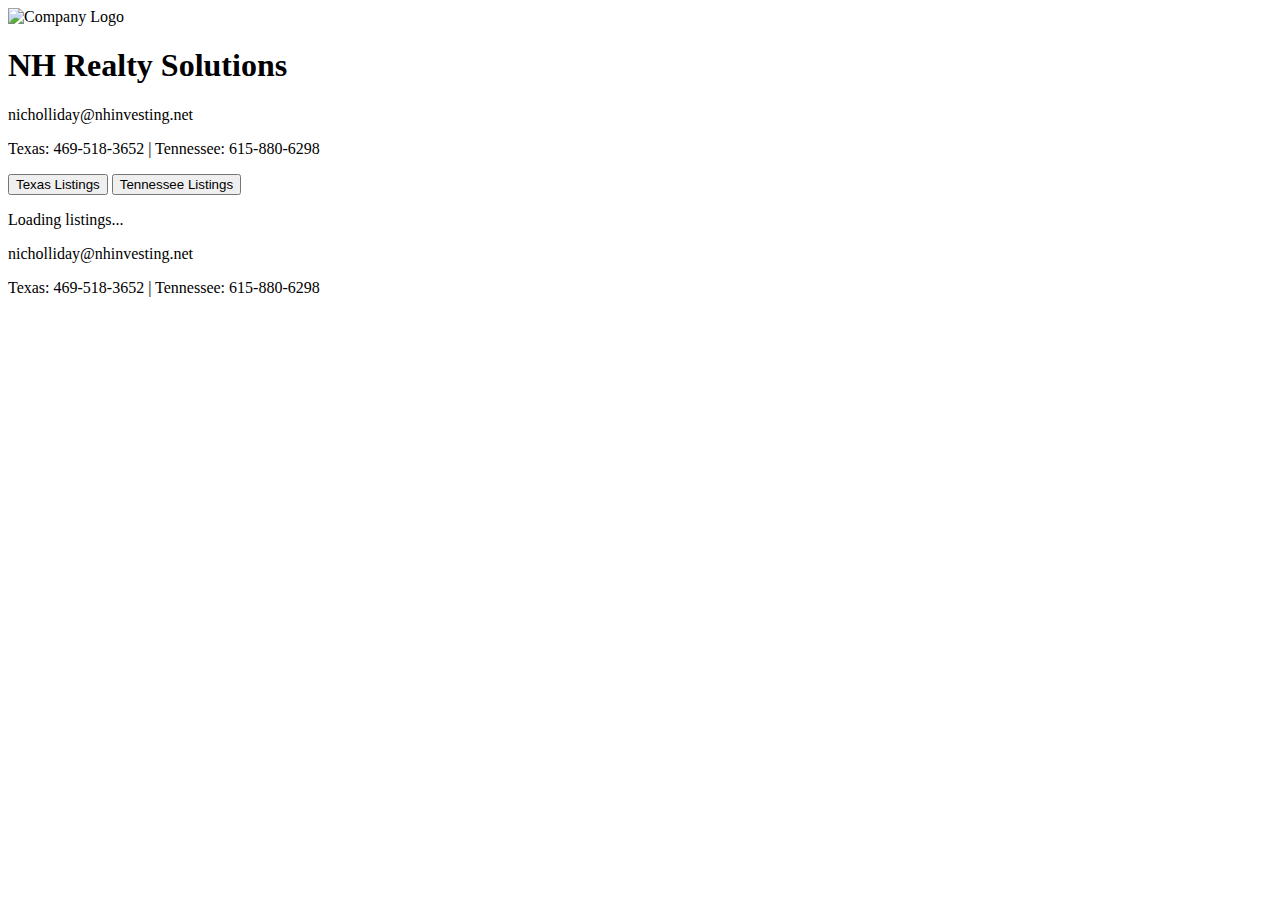
==== templates/index.html @ df64e2f1 "“building”" ====
<!DOCTYPE html>
<html lang="en">
<head>
    <meta charset="UTF-8">
    <meta name="viewport" content="width=device-width, initial-scale=1.0">
    <title>NH Realty Solutions</title>
    <link rel="stylesheet" href="static/css/styles.css">
</head>
<body>
    
    <header>
        <div class="header-container">
            <img src="static/images/logo.png" alt="Company Logo" class="logo">
            <div class="header-info">
                <h1>NH Realty Solutions</h1>
                <p>nicholliday@nhinvesting.net</p>
                <p>Texas: 469-518-3652 | Tennessee: 615-880-6298</p>
            </div>
        </div>
    </header>
    
    <nav>
        <button id="texas-btn">Texas Listings</button>
        <button id="tennessee-btn">Tennessee Listings</button>
    </nav>

    <div id="listings-container">
        <p>Loading listings...</p>
    </div>    

    <footer>
        <div class="footer-info">
            <p>nicholliday@nhinvesting.net</p>
            <p>Texas: 469-518-3652 | Tennessee: 615-880-6298</p>
        </div>
    </footer>
    

    <script src="static/js/listings.js"></script>
</body>
</html>
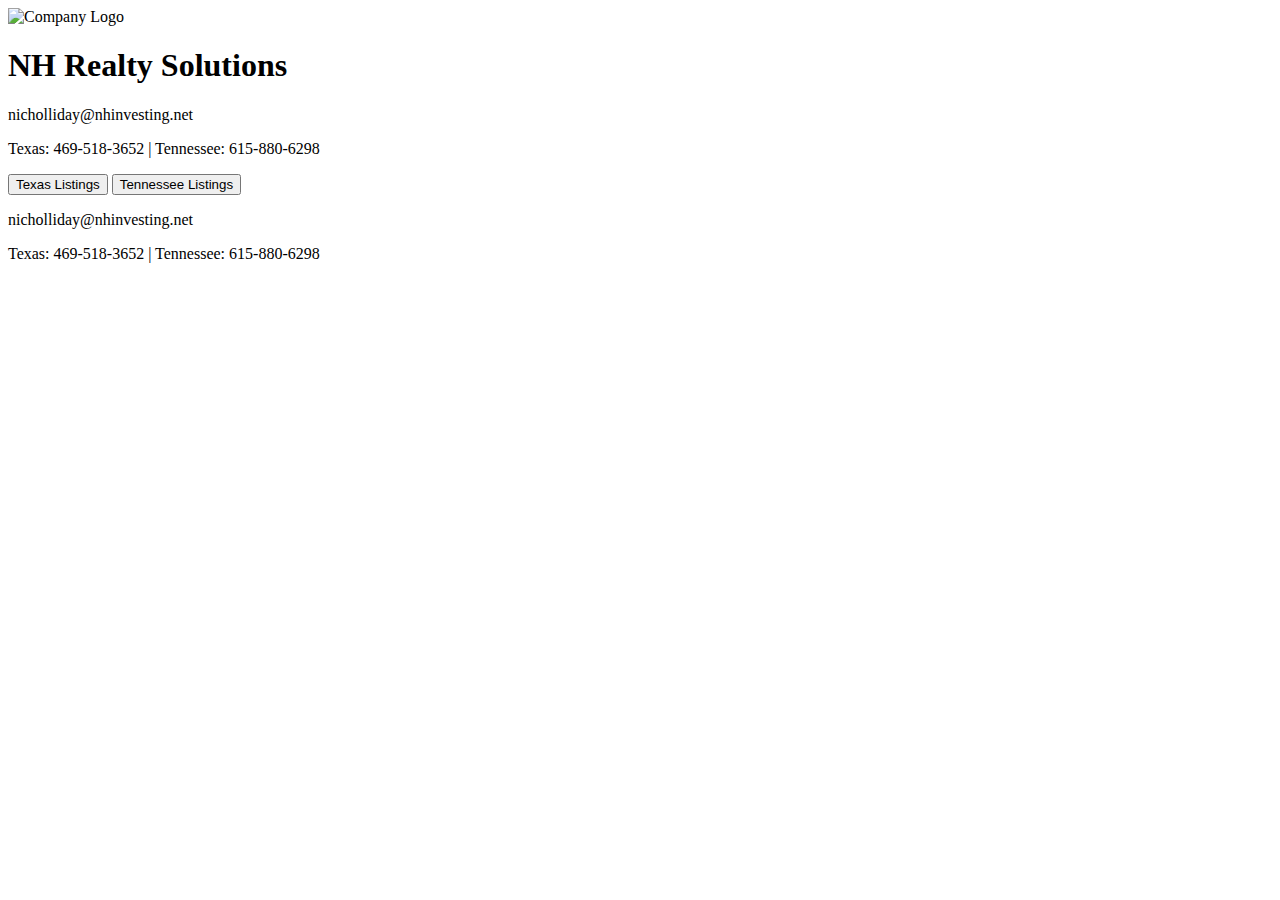
==== commit 35395f26: "“building”" ====
--- a/templates/index.html
+++ b/templates/index.html
@@ -25,7 +25,7 @@
     </nav>
 
     <div id="listings-container">
-        <p>Loading listings...</p>
+        <p> </p>
     </div>    
 
     <footer>
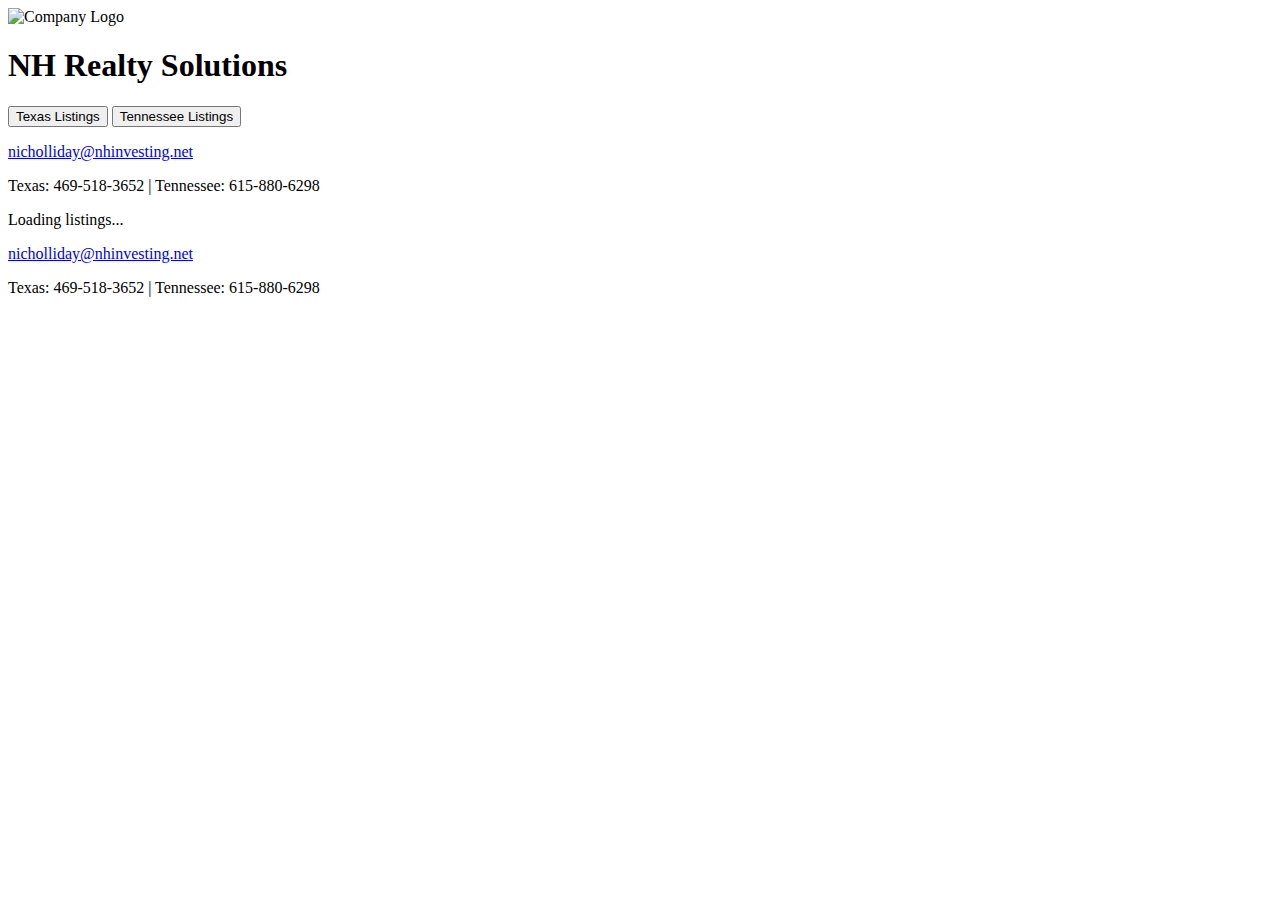
==== commit 4d646e17: "“building”" ====
--- a/templates/index.html
+++ b/templates/index.html
@@ -7,34 +7,29 @@
     <link rel="stylesheet" href="static/css/styles.css">
 </head>
 <body>
-    
     <header>
         <div class="header-container">
             <img src="static/images/logo.png" alt="Company Logo" class="logo">
             <div class="header-info">
                 <h1>NH Realty Solutions</h1>
-                <p>nicholliday@nhinvesting.net</p>
+                <nav>
+                    <button id="texas-btn">Texas Listings</button>
+                    <button id="tennessee-btn">Tennessee Listings</button>
+                </nav>
+                <p><a href="mailto:nicholliday@nhinvesting.net">nicholliday@nhinvesting.net</a></p>
                 <p>Texas: 469-518-3652 | Tennessee: 615-880-6298</p>
             </div>
         </div>
     </header>
-    
-    <nav>
-        <button id="texas-btn">Texas Listings</button>
-        <button id="tennessee-btn">Tennessee Listings</button>
-    </nav>
 
     <div id="listings-container">
-        <p> </p>
+        <p>Loading listings...</p>
     </div>    
 
     <footer>
-        <div class="footer-info">
-            <p>nicholliday@nhinvesting.net</p>
-            <p>Texas: 469-518-3652 | Tennessee: 615-880-6298</p>
-        </div>
+        <p><a href="mailto:nicholliday@nhinvesting.net">nicholliday@nhinvesting.net</a></p>
+        <p>Texas: 469-518-3652 | Tennessee: 615-880-6298</p>
     </footer>
-    
 
     <script src="static/js/listings.js"></script>
 </body>
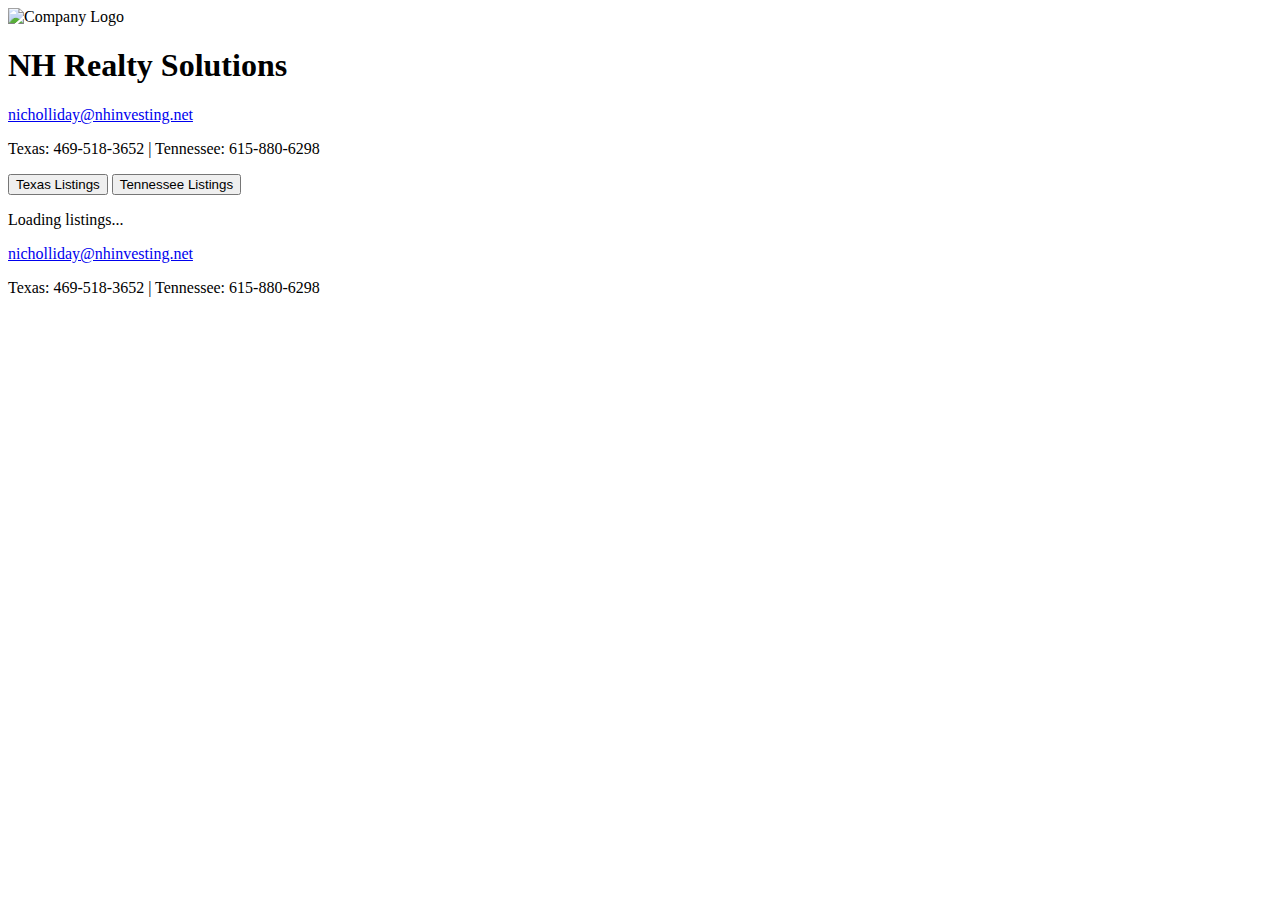
==== commit 97db47e2: "“building”" ====
--- a/templates/index.html
+++ b/templates/index.html
@@ -7,24 +7,27 @@
     <link rel="stylesheet" href="static/css/styles.css">
 </head>
 <body>
+
     <header>
         <div class="header-container">
             <img src="static/images/logo.png" alt="Company Logo" class="logo">
             <div class="header-info">
                 <h1>NH Realty Solutions</h1>
-                <nav>
-                    <button id="texas-btn">Texas Listings</button>
-                    <button id="tennessee-btn">Tennessee Listings</button>
-                </nav>
                 <p><a href="mailto:nicholliday@nhinvesting.net">nicholliday@nhinvesting.net</a></p>
                 <p>Texas: 469-518-3652 | Tennessee: 615-880-6298</p>
             </div>
         </div>
+        <nav>
+            <button id="texas-btn">Texas Listings</button>
+            <button id="tennessee-btn">Tennessee Listings</button>
+        </nav>
     </header>
 
-    <div id="listings-container">
-        <p>Loading listings...</p>
-    </div>    
+    <main>
+        <div id="listings-container">
+            <p>Loading listings...</p>
+        </div>
+    </main>
 
     <footer>
         <p><a href="mailto:nicholliday@nhinvesting.net">nicholliday@nhinvesting.net</a></p>
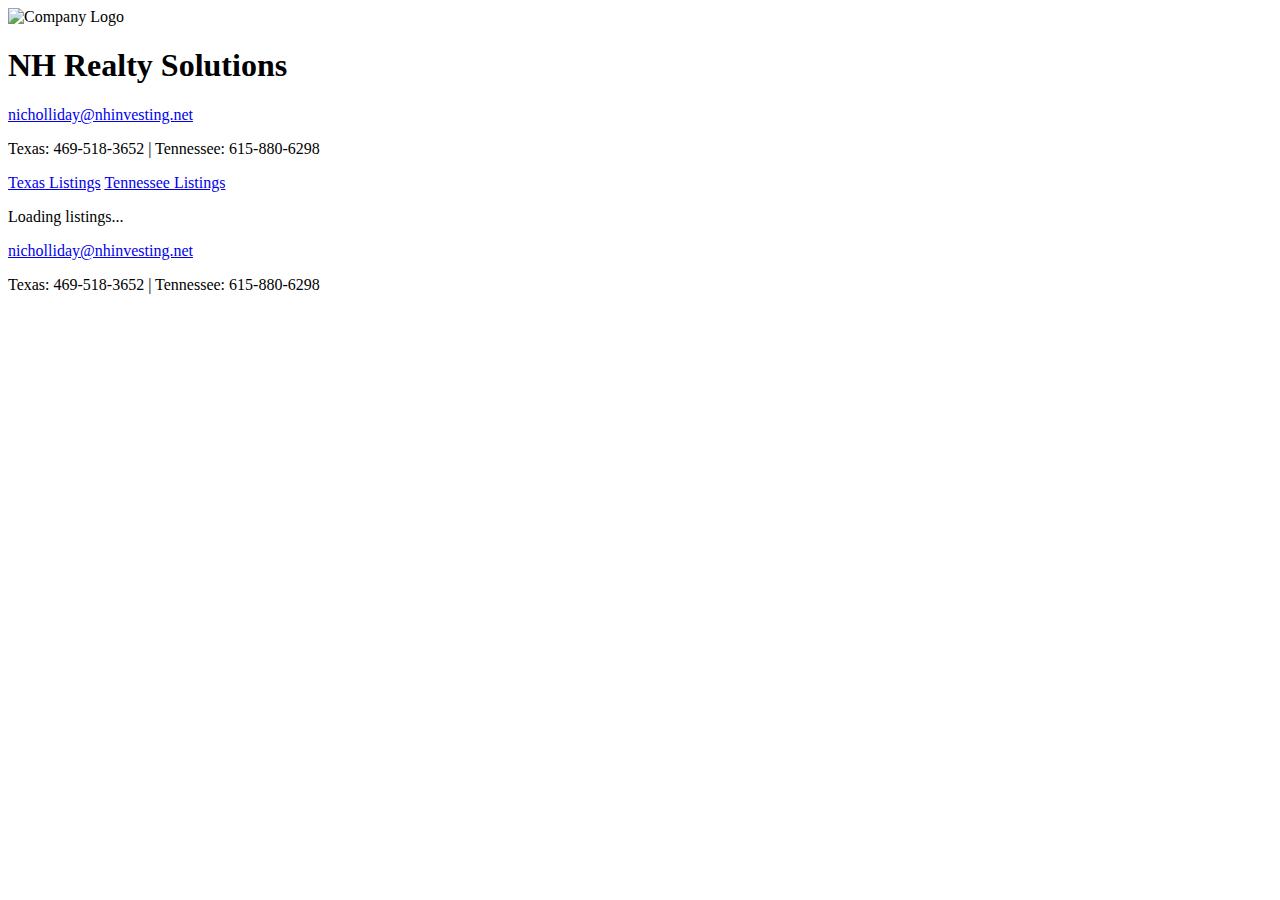
==== commit 417dd841: "“building”" ====
--- a/templates/index.html
+++ b/templates/index.html
@@ -17,11 +17,14 @@
                 <p>Texas: 469-518-3652 | Tennessee: 615-880-6298</p>
             </div>
         </div>
-        <nav>
-            <button id="texas-btn">Texas Listings</button>
-            <button id="tennessee-btn">Tennessee Listings</button>
-        </nav>
     </header>
+    
+    <!-- Market Links BELOW the banner -->
+    <nav>
+        <a href="#" id="texas-btn">Texas Listings</a>
+        <a href="#" id="tennessee-btn">Tennessee Listings</a>
+    </nav>
+    
 
     <main>
         <div id="listings-container">
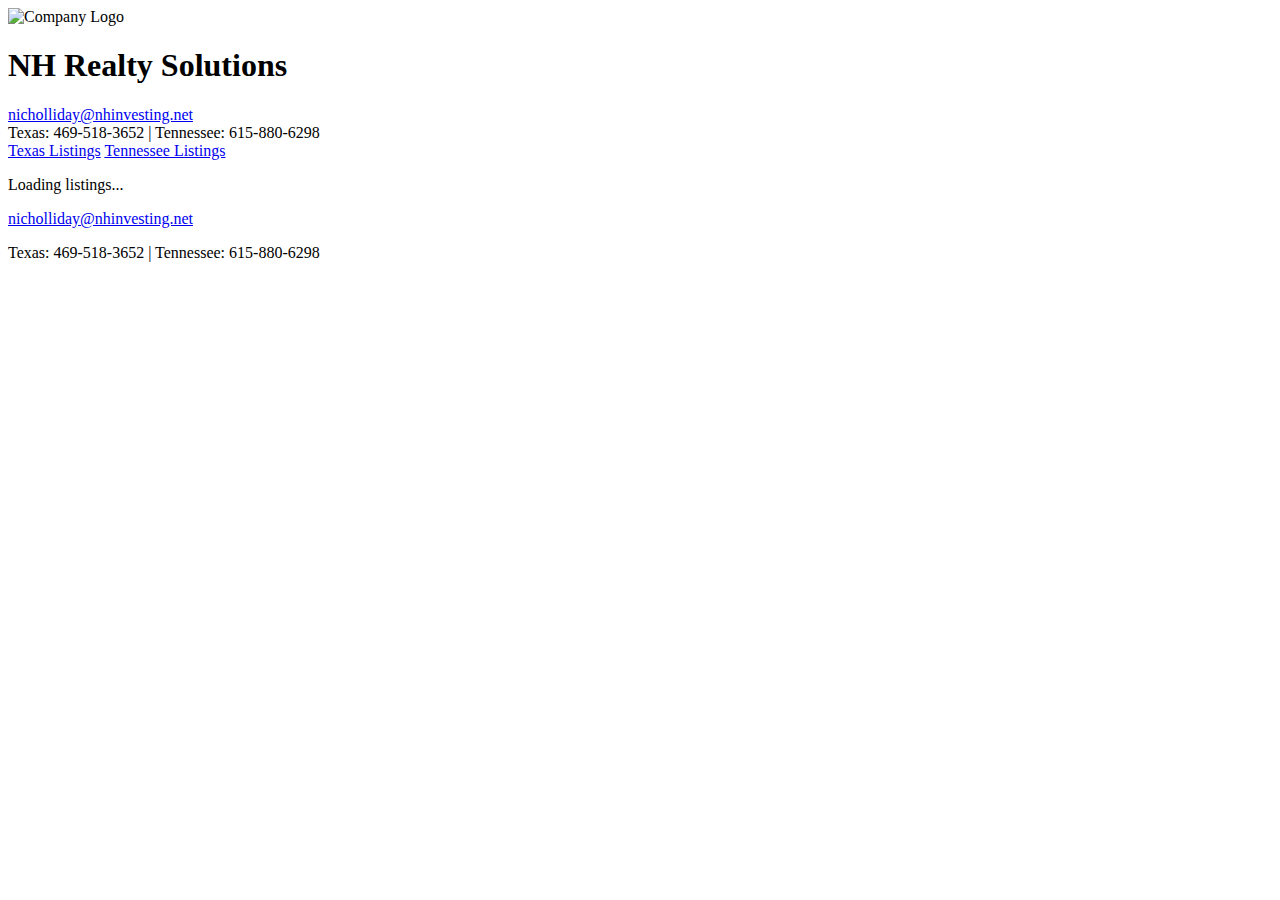
==== commit ac23f915: "“building”" ====
--- a/templates/index.html
+++ b/templates/index.html
@@ -9,15 +9,16 @@
 <body>
 
     <header>
-        <div class="header-container">
-            <img src="static/images/logo.png" alt="Company Logo" class="logo">
-            <div class="header-info">
-                <h1>NH Realty Solutions</h1>
-                <p><a href="mailto:nicholliday@nhinvesting.net">nicholliday@nhinvesting.net</a></p>
-                <p>Texas: 469-518-3652 | Tennessee: 615-880-6298</p>
-            </div>
+        <img src="static/images/logo.png" alt="Company Logo" class="logo">
+        <div class="header-info">
+            <h1>NH Realty Solutions</h1>
+        </div>
+        <div class="contact-info">
+            <a href="mailto:nicholliday@nhinvesting.net">nicholliday@nhinvesting.net</a><br>
+            Texas: 469-518-3652 | Tennessee: 615-880-6298
         </div>
     </header>
+    
     
     <!-- Market Links BELOW the banner -->
     <nav>
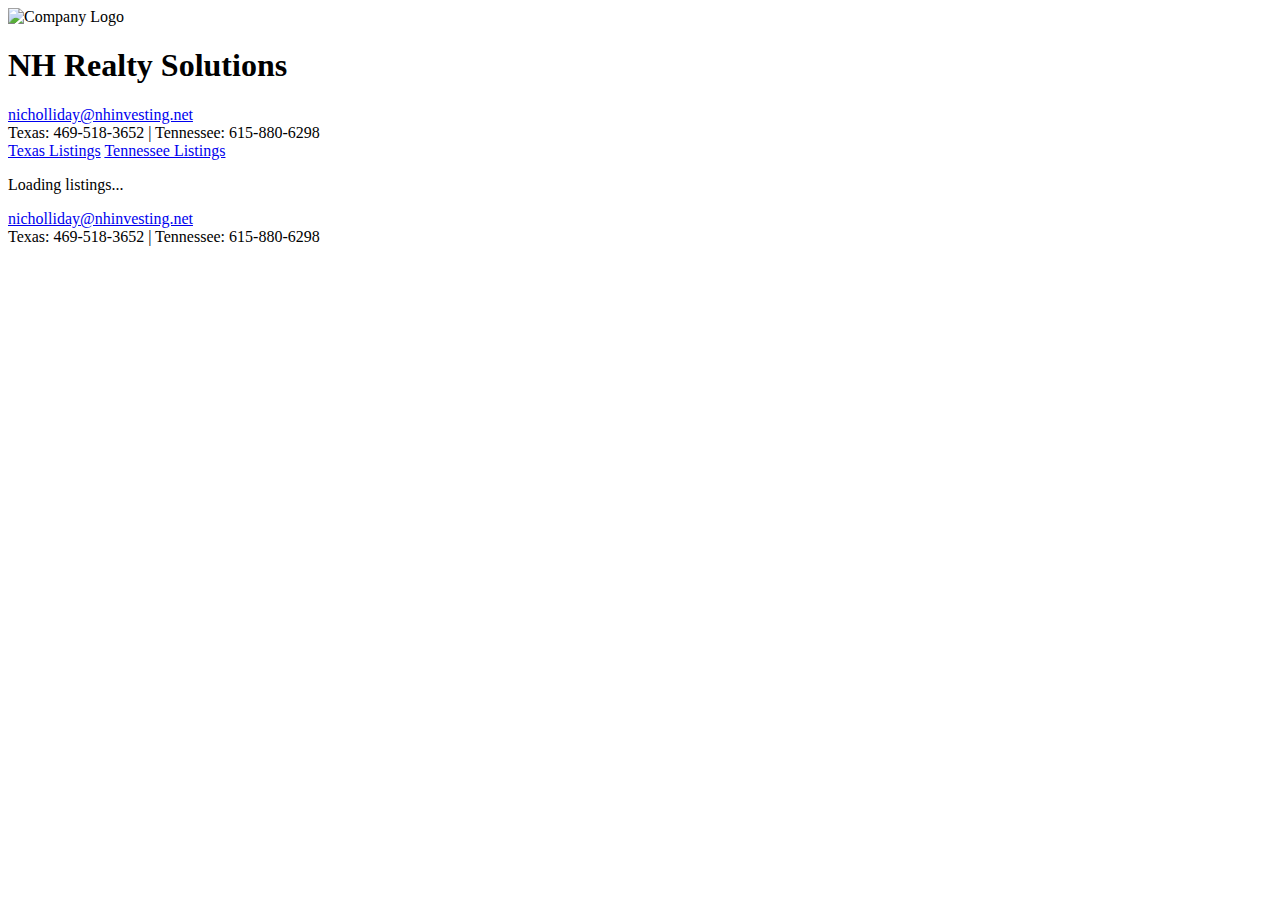
==== commit ed0d1595: "“building”" ====
--- a/templates/index.html
+++ b/templates/index.html
@@ -34,9 +34,12 @@
     </main>
 
     <footer>
-        <p><a href="mailto:nicholliday@nhinvesting.net">nicholliday@nhinvesting.net</a></p>
-        <p>Texas: 469-518-3652 | Tennessee: 615-880-6298</p>
+        <div class="footer-info">
+            <a href="mailto:nicholliday@nhinvesting.net">nicholliday@nhinvesting.net</a><br>
+            Texas: 469-518-3652 | Tennessee: 615-880-6298
+        </div>
     </footer>
+    
 
     <script src="static/js/listings.js"></script>
 </body>
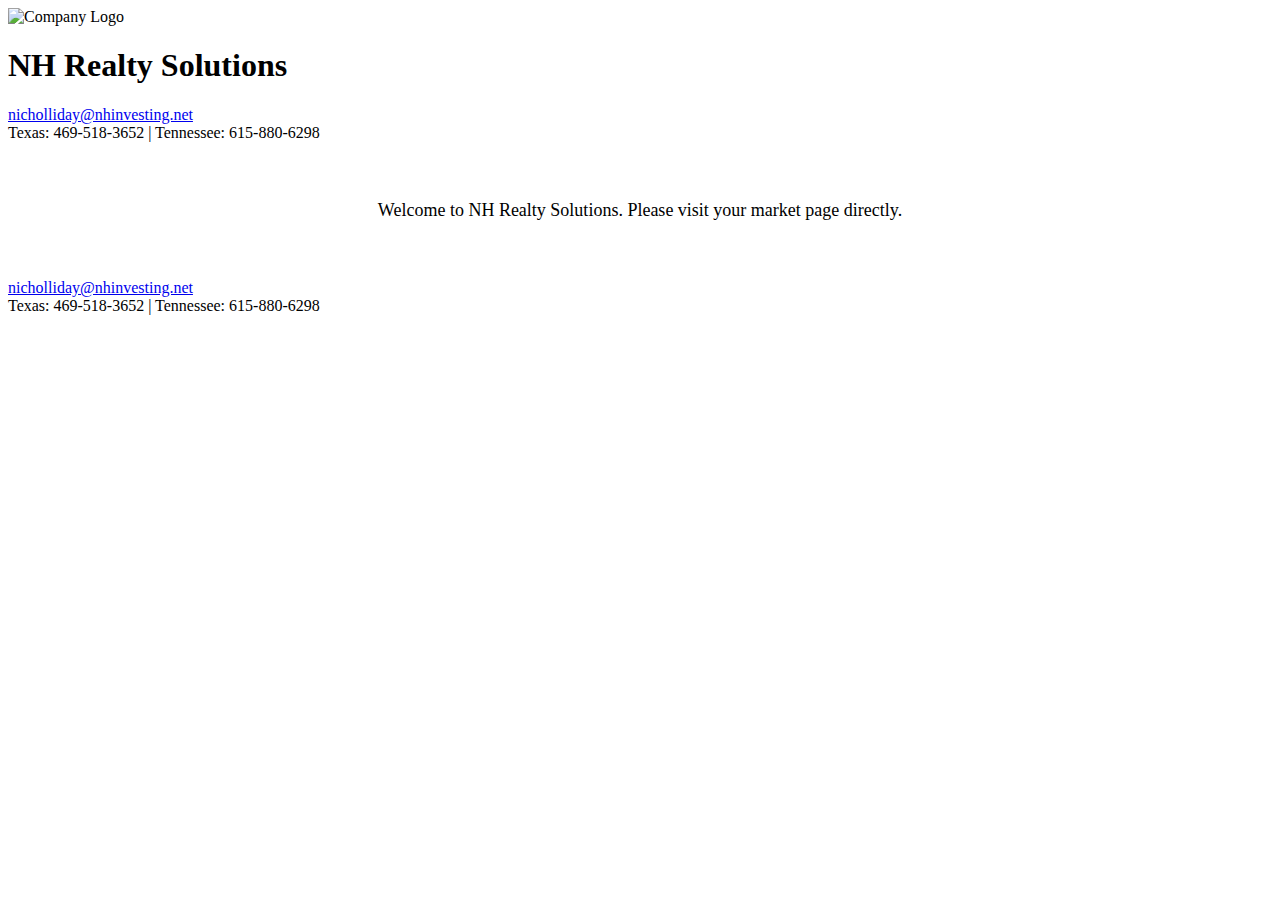
==== commit 8698b74a: "Add market-specific pages and update listings logic" ====
--- a/templates/index.html
+++ b/templates/index.html
@@ -1,46 +1,34 @@
 <!DOCTYPE html>
 <html lang="en">
 <head>
-    <meta charset="UTF-8">
-    <meta name="viewport" content="width=device-width, initial-scale=1.0">
-    <title>NH Realty Solutions</title>
-    <link rel="stylesheet" href="static/css/styles.css">
+  <meta charset="UTF-8" />
+  <meta name="viewport" content="width=device-width, initial-scale=1.0"/>
+  <title>NH Realty Solutions</title>
+  <link rel="stylesheet" href="static/css/styles.css" />
 </head>
 <body>
+  <header>
+    <img src="static/images/logo.png" alt="Company Logo" class="logo" />
+    <div class="header-info">
+      <h1>NH Realty Solutions</h1>
+    </div>
+    <div class="contact-info">
+      <a href="mailto:nicholliday@nhinvesting.net">nicholliday@nhinvesting.net</a><br />
+      Texas: 469-518-3652 | Tennessee: 615-880-6298
+    </div>
+  </header>
 
-    <header>
-        <img src="static/images/logo.png" alt="Company Logo" class="logo">
-        <div class="header-info">
-            <h1>NH Realty Solutions</h1>
-        </div>
-        <div class="contact-info">
-            <a href="mailto:nicholliday@nhinvesting.net">nicholliday@nhinvesting.net</a><br>
-            Texas: 469-518-3652 | Tennessee: 615-880-6298
-        </div>
-    </header>
-    
-    
-    <!-- Market Links BELOW the banner -->
-    <nav>
-        <a href="#" id="texas-btn">Texas Listings</a>
-        <a href="#" id="tennessee-btn">Tennessee Listings</a>
-    </nav>
-    
+  <main>
+    <p style="text-align:center; padding: 40px; font-size: 18px;">
+      Welcome to NH Realty Solutions. Please visit your market page directly.
+    </p>
+  </main>
 
-    <main>
-        <div id="listings-container">
-            <p>Loading listings...</p>
-        </div>
-    </main>
-
-    <footer>
-        <div class="footer-info">
-            <a href="mailto:nicholliday@nhinvesting.net">nicholliday@nhinvesting.net</a><br>
-            Texas: 469-518-3652 | Tennessee: 615-880-6298
-        </div>
-    </footer>
-    
-
-    <script src="static/js/listings.js"></script>
+  <footer>
+    <div class="footer-info">
+      <a href="mailto:nicholliday@nhinvesting.net">nicholliday@nhinvesting.net</a><br />
+      Texas: 469-518-3652 | Tennessee: 615-880-6298
+    </div>
+  </footer>
 </body>
 </html>
